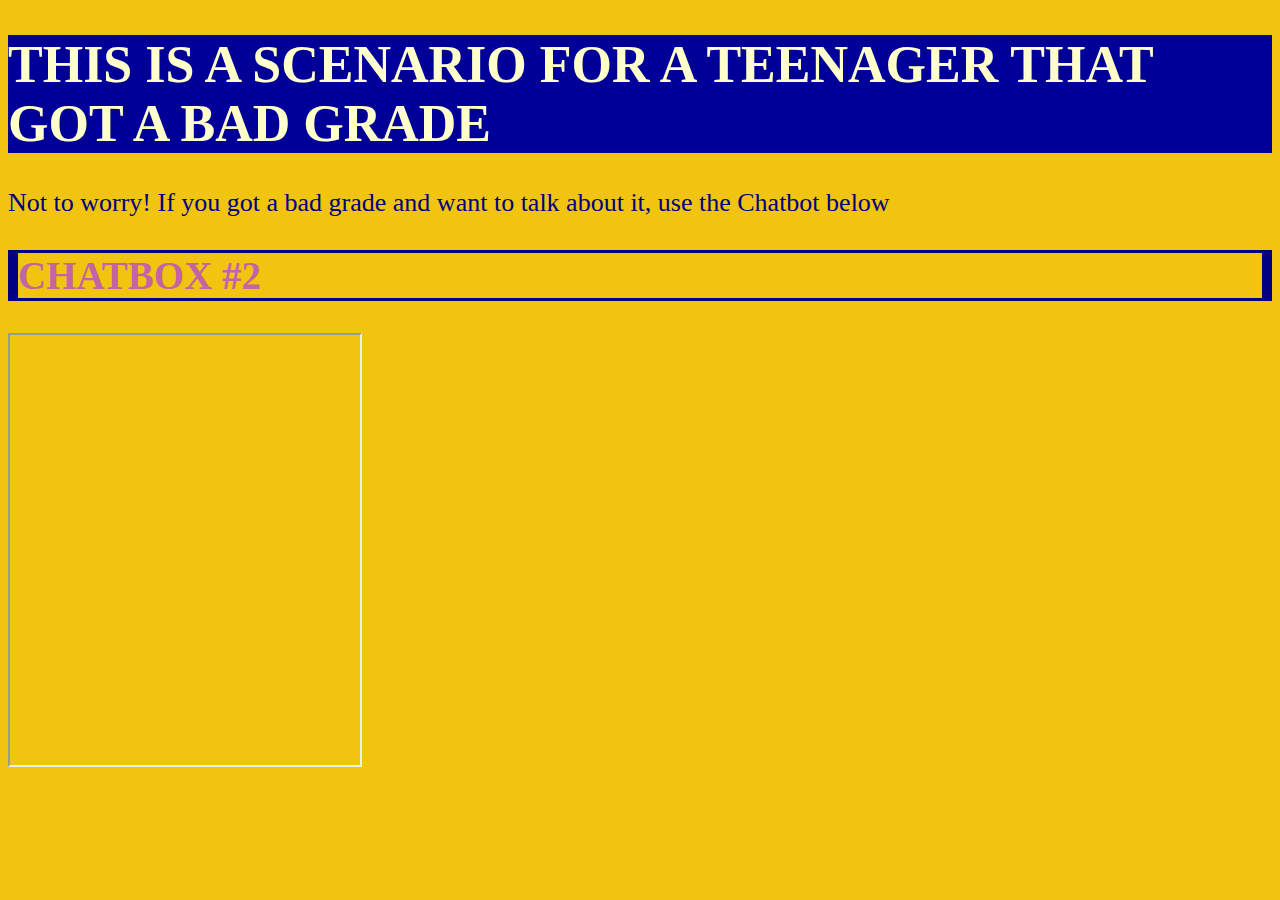
==== badgrade.html @ d3c51ce7 "Rename goodgrade.html to badgrade.html" ====
<!DOCTYPE html>
<html>
<head>
<title>Bad Grade </title>
    <link rel="stylesheet" href="style.css">
</head>
<body>

<h1>This is a scenario for a teenager that got a bad grade </h1>
<p> Not to worry! If you got a bad grade and want to talk about it, use the Chatbot below</p>
  <h2>Chatbox #2</h2>
<p><iframe
    allow="microphone;"
    width="350"
    height="430"
    src="https://console.dialogflow.com/api-client/demo/embedded/bc7ce2a9-e0aa-40ff-825a-c4db122ad1dd">
  </iframe></p>
</body>
</html>
---- style.css ----
body

{

    font-size: 26px;

    color: navy;

    background-color: #F1C40F;

}

 

h1 {

    align-content: center;

    text-transform: uppercase;

    color: #ffc;

    background-color: #009;    

}



h2 {

    text-transform: uppercase;

    color: #C464A2;

    border-style: solid;

    border-width: 3px;

    border-left-width: 10px;

    border-right-width: 10px;

    border-color: navy;

}



h3{

}



/* This is a comment, by the way */

p {

    color: navy;

}

/* ancors*/

a {

    color: #0000FF;

}



img {

    border-style: inset;

    border-width: 3px;

    

    background-color: navy;

    

    border-width: 1px;

    border-color: #E5ABA9;

    font-size: 1.5em;

   

    margin: 20px;

    padding: 40px;

    

    border-left-width: 10px;

    border-right-width: 10px;

    border-color: #03f0fc;

}



table {

    background-color: #ccc;

}
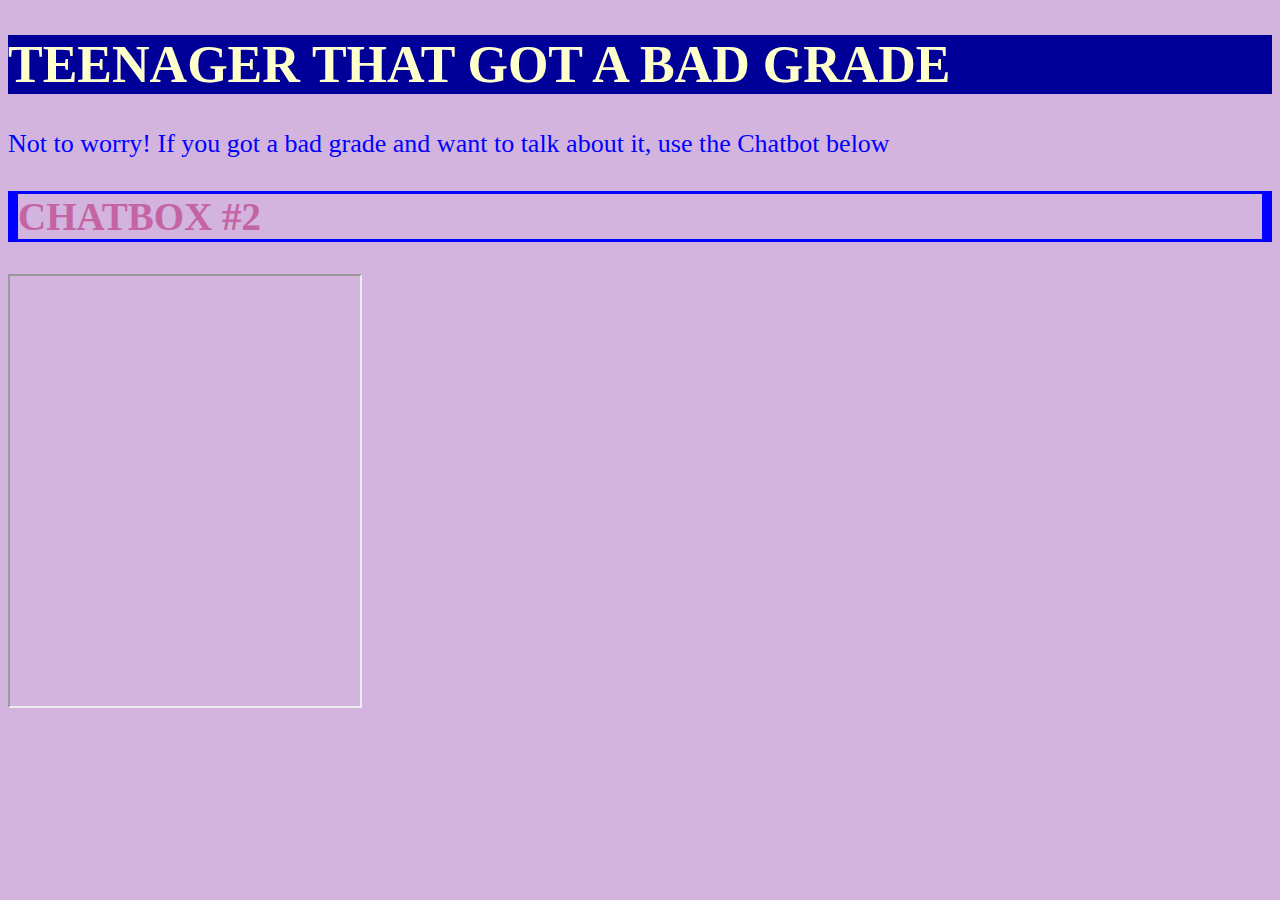
==== commit f42fef5b: "Update badgrade.html" ====
--- a/badgrade.html
+++ b/badgrade.html
@@ -6,7 +6,7 @@
 </head>
 <body>
 
-<h1>This is a scenario for a teenager that got a bad grade </h1>
+<h1>Teenager that got a bad grade </h1>
 <p> Not to worry! If you got a bad grade and want to talk about it, use the Chatbot below</p>
   <h2>Chatbox #2</h2>
 <p><iframe
--- a/style.css
+++ b/style.css
@@ -5,9 +5,9 @@
 
     font-size: 26px;
 
-    color: navy;
+    color: #0000FF;
 
-    background-color: #F1C40F;
+    background-color: #D2B4DE;
 
 }
 
@@ -41,7 +41,7 @@
 
     border-right-width: 10px;
 
-    border-color: navy;
+    border-color: #0000FF;
 
 }
 
@@ -57,7 +57,7 @@
 
 p {
 
-    color: navy;
+    color: #0000FF;
 
 }
 
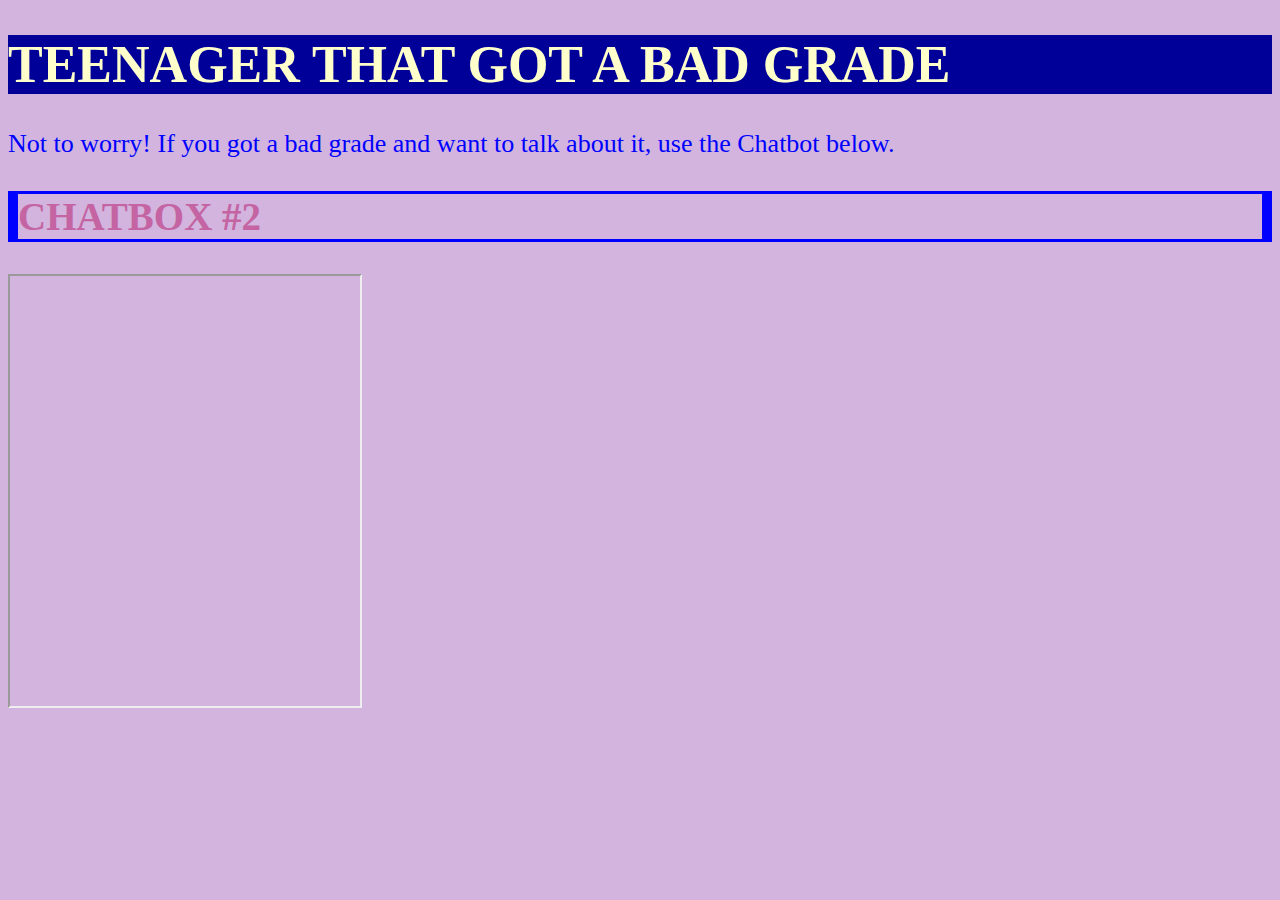
==== commit 46d8f0a1: "Update badgrade.html" ====
--- a/badgrade.html
+++ b/badgrade.html
@@ -7,7 +7,7 @@
 <body>
 
 <h1>Teenager that got a bad grade </h1>
-<p> Not to worry! If you got a bad grade and want to talk about it, use the Chatbot below</p>
+<p> Not to worry! If you got a bad grade and want to talk about it, use the Chatbot below.</p>
   <h2>Chatbox #2</h2>
 <p><iframe
     allow="microphone;"
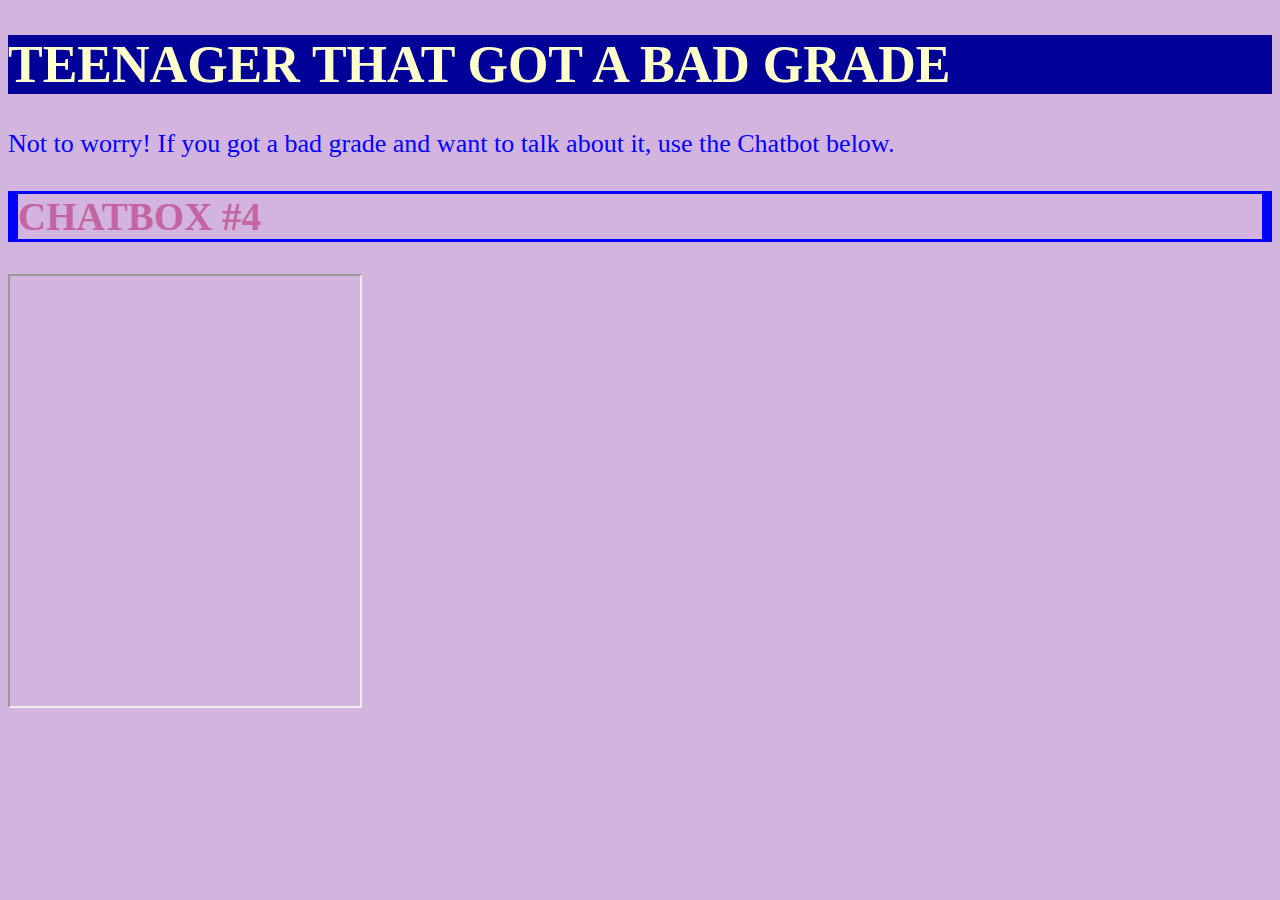
==== commit dbc2fff9: "Update badgrade.html" ====
--- a/badgrade.html
+++ b/badgrade.html
@@ -8,7 +8,7 @@
 
 <h1>Teenager that got a bad grade </h1>
 <p> Not to worry! If you got a bad grade and want to talk about it, use the Chatbot below.</p>
-  <h2>Chatbox #2</h2>
+  <h2>Chatbox #4</h2>
 <p><iframe
     allow="microphone;"
     width="350"
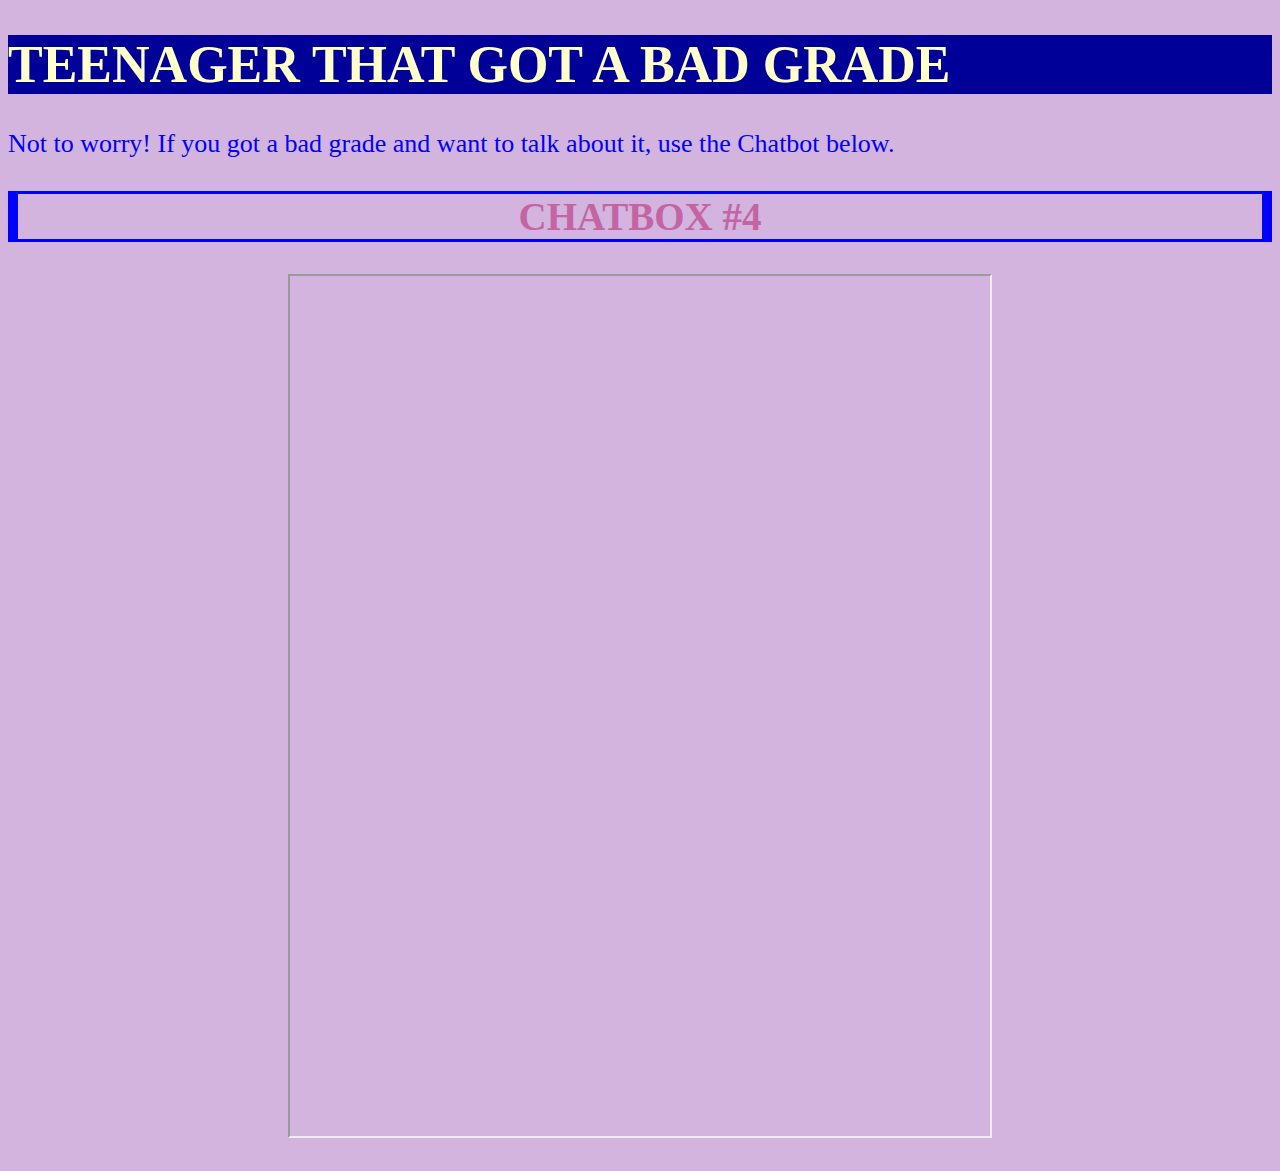
==== commit 1d0a4368: "Update badgrade.html" ====
--- a/badgrade.html
+++ b/badgrade.html
@@ -8,13 +8,15 @@
 
 <h1>Teenager that got a bad grade </h1>
 <p> Not to worry! If you got a bad grade and want to talk about it, use the Chatbot below.</p>
-  <h2>Chatbox #4</h2>
+
+    <center><h2>Chatbox #4</h2>
 <p><iframe
     allow="microphone;"
-    width="350"
-    height="430"
+    width="700"
+    height="860"
     src="https://console.dialogflow.com/api-client/demo/embedded/bc7ce2a9-e0aa-40ff-825a-c4db122ad1dd">
   </iframe></p>
+        </center>
 </body>
 </html>
 
